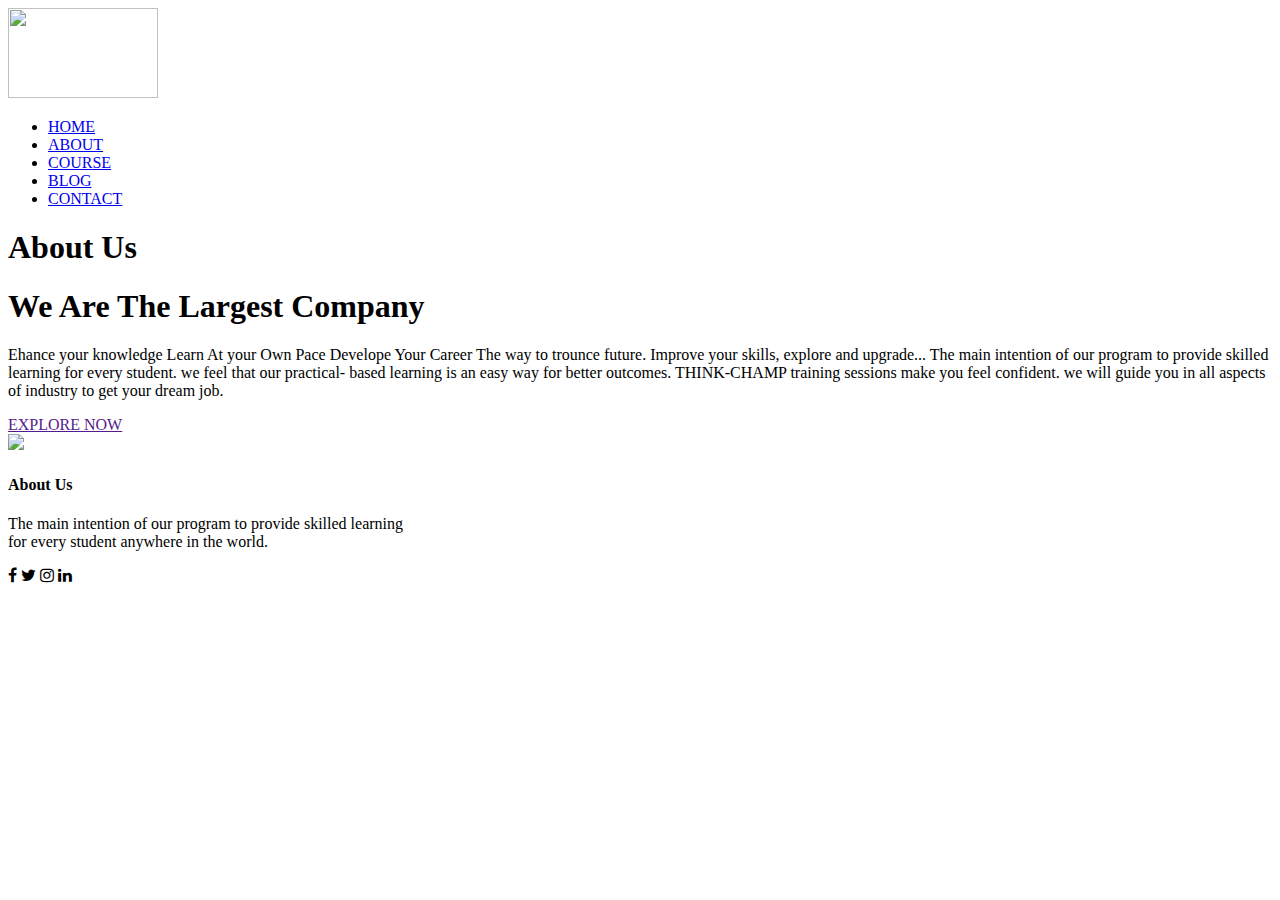
==== about.html @ e345d2c6 "Add files via upload" ====
<!DOCTYPE html>
<html>
    <head>
        <meta name="viewport" content="width=device-width,intial-scale=1.0">
        <title>THINKCHAMP WEBSITE DESIGN</title>
        <link rel="stylesheet" href="style.css">
        <link rel="preconnect" href="https://fonts.gstatic.com">
        <link rel="stylesheet" href="https://fonts.googleapis.com/css2? family=Poppins:wght@100;200;300;400;600;700&display=swap">
        <link rel="stylesheet" href="https://stackpath.bootstrapcdn.com/font-awesome/4.7.0/css/font-awesome.min.css">
    </head>
    <body>
        <section class="sub-header">
            <nav>
                <a href="index.html"><img src="logo.jpg" height="90px" width="150px"></a>
                <div class="nav-links">
                    <ul>
                        <li><a href="index.html">HOME</a></li>
                        <li><a href="about.html">ABOUT</a></li>
                        <li><a href="course.html">COURSE</a></li>
                        <li><a href="blog.html">BLOG</a></li>
                        <li><a href="contact.html">CONTACT</a></li>


                    </ul>
                </div>
            </nav>
             <h1>About Us</h1>

        </section>

<!-------------about us content-------->
 <section class="about-us">
    <div class="row">
        <div class="about-col">
              <h1>We Are The Largest Company</h1>
              <p>Ehance your knowledge Learn At your Own Pace Develope Your Career The way to trounce future.
                Improve your skills, explore and upgrade...
                The main intention of our program to provide skilled learning for every student.
                we feel that our practical- based learning is an easy way for better outcomes. 
                THINK-CHAMP training sessions make you feel confident.
                we will guide you in all aspects of industry to get your dream job.</p>
                <a href="" class="hero-btn red-btn">EXPLORE NOW</a>
        </div>
        <div class="about-col"></div>
             <img src="images8.jpg" width="500px">
    </div>
 </section>
 
<!--------footer------->
<section class="footer">
    <h4>About Us</h4>
    <p> The main intention of our program to provide skilled learning<br>for every student anywhere in the world.</p>
    <div class="icons">
        <i class="fa fa-facebook" ></i>
        <i class="fa fa-twitter" ></i>
        <i class="fa fa-instagram" ></i>
        <i class="fa fa-linkedin" ></i>

    </div>
     
</section>

    </body>
    </html>




    <!------"Ehance your knowledge Learn At your Own Pace Develope Your Career
     The way to trounce future. Improve your skills, explore and upgrade...
      The main intention of our program to provide skilled learning for every student.
       we feel that our practical- based learning is an easy way for better outcomes. 
       THINK-CHAMP training sessions make you feel confident.
        we will guide you in all aspects of industry to get your dream job."----->
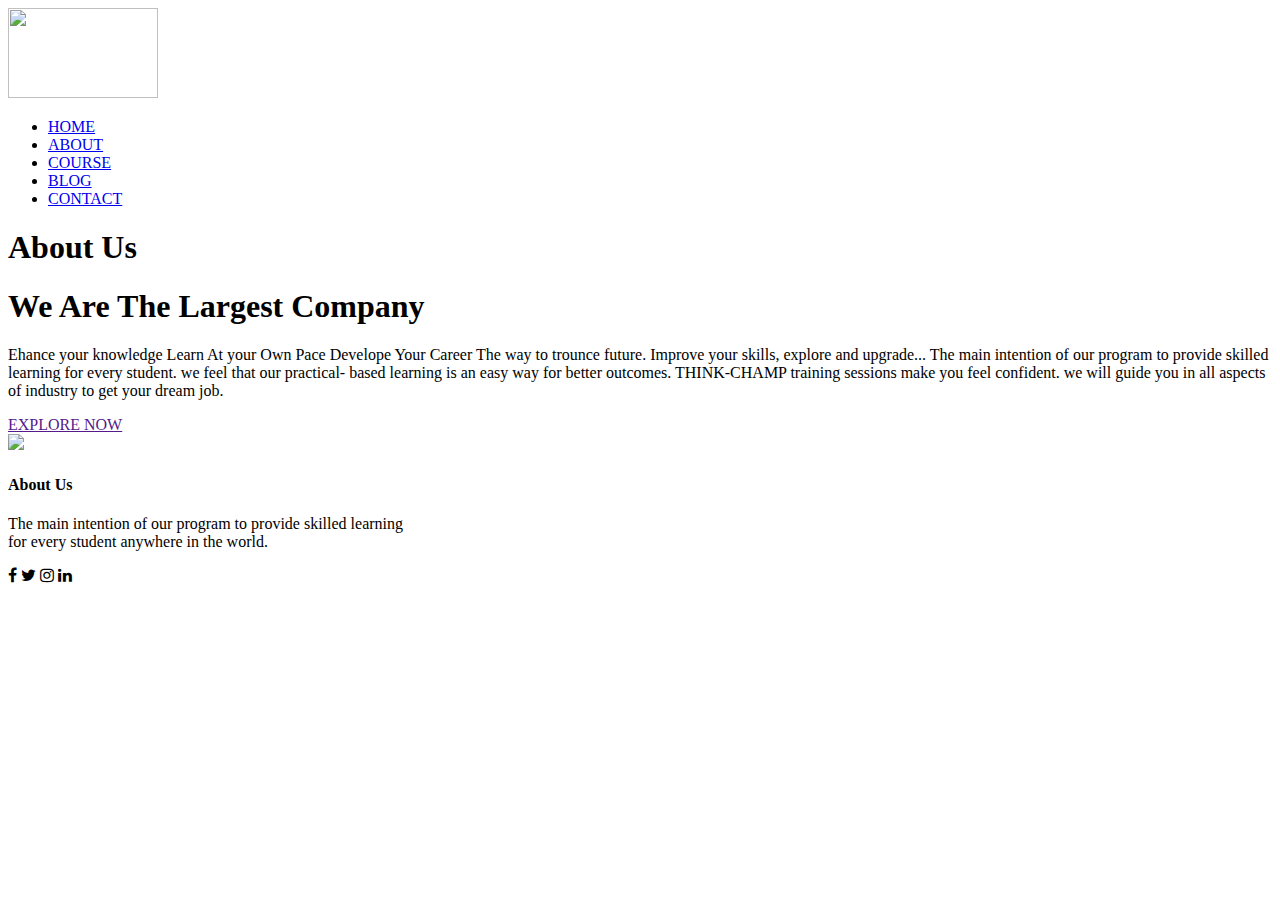
==== commit c4c5c0ce: "Update about.html" ====
--- a/about.html
+++ b/about.html
@@ -59,16 +59,10 @@
     </div>
      
 </section>
-
-    </body>
-    </html>
+</body>
+</html>
 
 
 
 
-    <!------"Ehance your knowledge Learn At your Own Pace Develope Your Career
-     The way to trounce future. Improve your skills, explore and upgrade...
-      The main intention of our program to provide skilled learning for every student.
-       we feel that our practical- based learning is an easy way for better outcomes. 
-       THINK-CHAMP training sessions make you feel confident.
-        we will guide you in all aspects of industry to get your dream job."----->
+    
